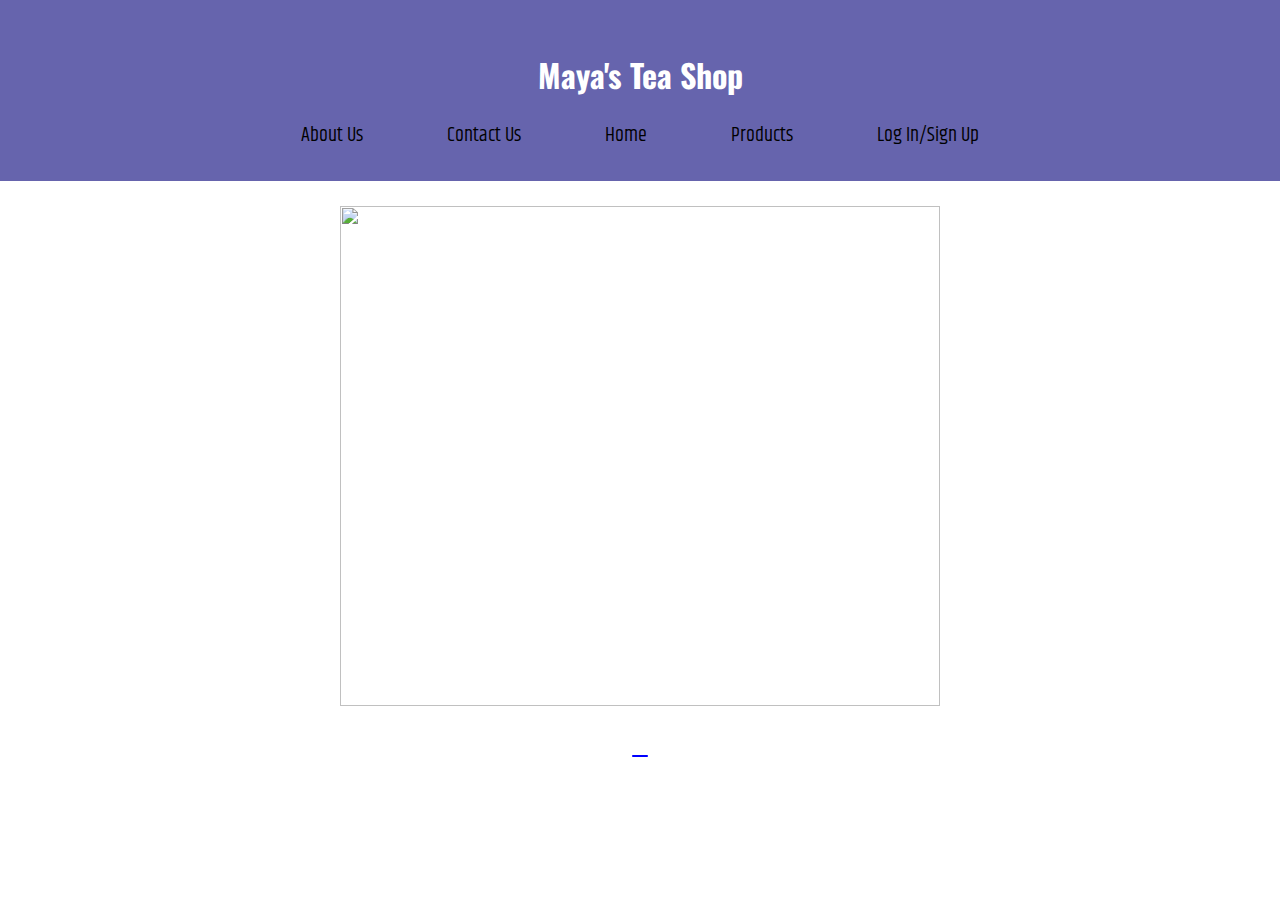
==== index.html @ 1995e17b "Add files via upload" ====
<!DOCTYPE html>
<html lang="en">
<head>
    <link rel="stylesheet" href="https://use.fontawesome.com/releases/v5.7.2/css/all.css" integrity="sha384-fnmOCqbTlWIlj8LyTjo7mOUStjsKC4pOpQbqyi7RrhN7udi9RwhKkMHpvLbHG9Sr" crossorigin="anonymous">
    <link rel="stylesheet" href="https://cdnjs.cloudflare.com/ajax/libs/font-awesome/4.7.0/css/font-awesome.min.css">
    <link href="https://fonts.googleapis.com/css?family=Oswald" rel="stylesheet">
    <link href="https://fonts.googleapis.com/css?family=Khand" rel="stylesheet"> 
    <link rel="stylesheet" href="styles.css"/>
    <meta charset="UTF-8">
    <meta name="viewport" content="width=device-width, initial-scale=1.0">
    <meta http-equiv="X-UA-Compatible" content="ie=edge">
    <title>Maya's Tea Shop</title>
</head>
<body>

         <div class="header">
            <h1>Maya's Tea Shop</h1>
            <a href="./aboutus.html">About Us</a>
            <a href="./contactus.html">Contact Us</a>
            <a href="./index.html">Home</a>
            <a href="./products.html">Products</a>
            <a href="./signup.html">Log In/Sign Up</a>
        </div>

        <div class="main">
            <img src= "tea.jpg" width="600" height="500"/>
        </div>

        <div class="cart">
            <a href="" class="fas fa-shopping-cart"></a>
        </div>
</body>
</html>
---- styles.css ----
body, html {
   margin: 0;
   padding: 0;
   text-align: center;
}

.header {
padding: 30px;
color: white;
font-family: 'Oswald', sans-serif;
background-color: #6664AD;
}

.header a { 
   font-family: 'Khand', sans-serif;
   color: black;
   text-decoration: none;
   padding: 40px;
   font-size: 20px;
}

.header a:hover {
   color: yellow;
}

.header a:active {
   color: yellow;
}

.cart a {
   font-size: 20px;
   color: blue;
}
.main {
   margin: 2%;
}


.contact h1 {
   background: #A0D0b6;
   padding: 20px;
   margin: 0.5%;
}

.contact input {
   font-size: 18px;
   
}

.contact input[type="submit"] {
   padding: 10px;
   border: none;
   color: white;
   background: black;
}

.footer a {
   text-align: left;
   font-size: 40px;
   display: inline;
}

.submit {
   display: inline;
}

@media screen and (max-width: 750px) {

   .main img {
      width: 100%;
}

}
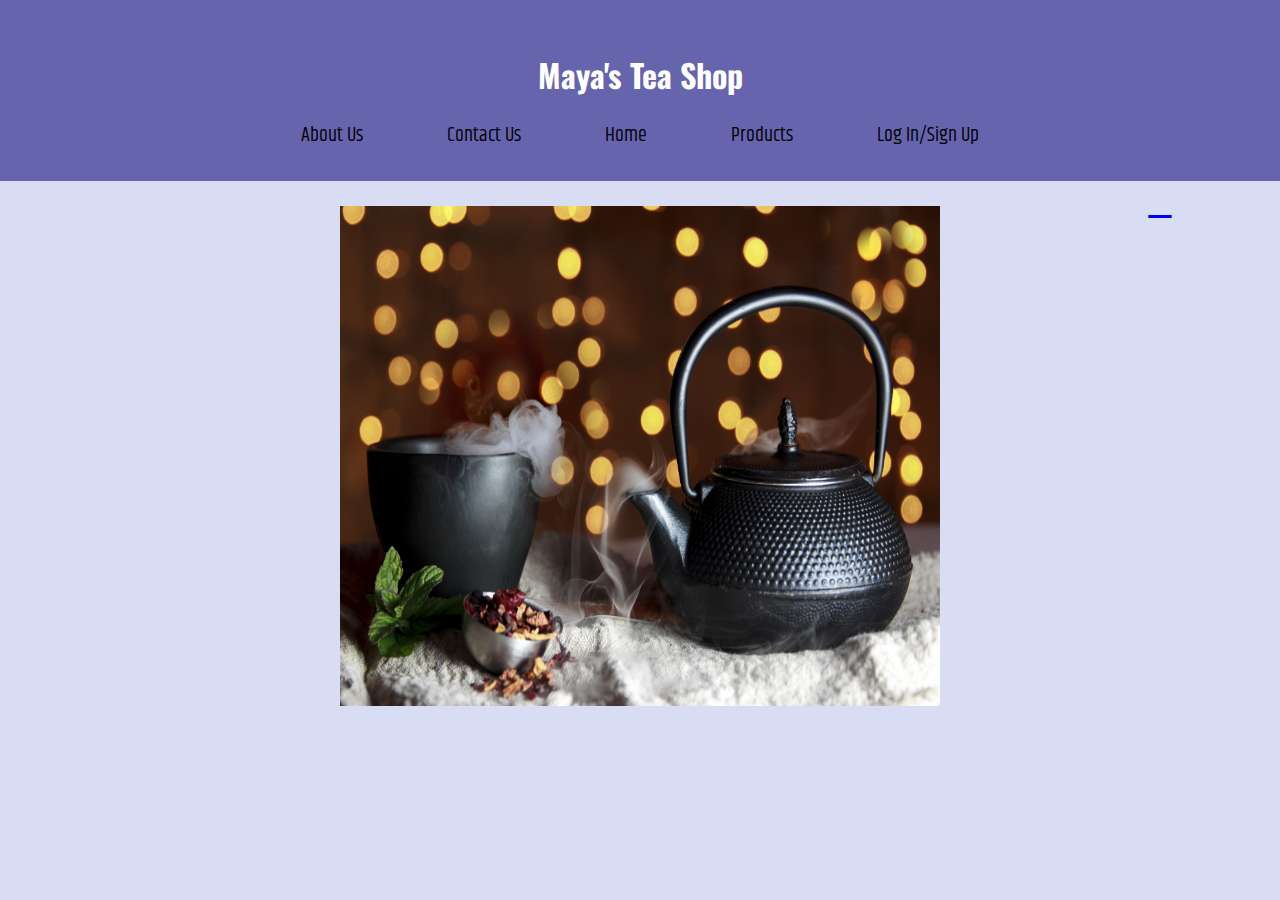
==== commit 4385f457: "another update" ====
--- a/index.html
+++ b/index.html
@@ -25,9 +25,13 @@
         <div class="main">
             <img src= "tea.jpg" width="600" height="500"/>
         </div>
+        <div class="mobilepicture">
+            <img src="tea.jpg" width="340" height="400">
+        </div>
 
         <div class="cart">
             <a href="" class="fas fa-shopping-cart"></a>
         </div>
+
 </body>
 </html>--- a/styles.css
+++ b/styles.css
@@ -2,6 +2,7 @@
    margin: 0;
    padding: 0;
    text-align: center;
+   background-color: #D8DDF3;
 }
 
 .header {
@@ -28,16 +29,21 @@
 }
 
 .cart a {
-   font-size: 20px;
+   font-size: 30px;
    color: blue;
+   position: relative;
+   bottom: 550px;
+   right: -520px;
 }
 .main {
    margin: 2%;
 }
 
+.mobilepicture {
+   display: none;
+}
 
 .contact h1 {
-   background: #A0D0b6;
    padding: 20px;
    margin: 0.5%;
 }
@@ -55,19 +61,36 @@
 }
 
 .footer a {
-   text-align: left;
    font-size: 40px;
    display: inline;
+   position: relative;
+   bottom: -70px;
 }
 
 .submit {
    display: inline;
 }
 
+.products {
+   margin: 5%;
+}
+
 @media screen and (max-width: 750px) {
 
    .main img {
+      display: none;
+   }
+
+   .mobilepicture {
+      display: block;
+      height: 100%;
       width: 100%;
-}
+   }
+
+   .cart a {
+      position: relative;
+      right: -125px;
+      bottom: 470px;
+   }
 
 }
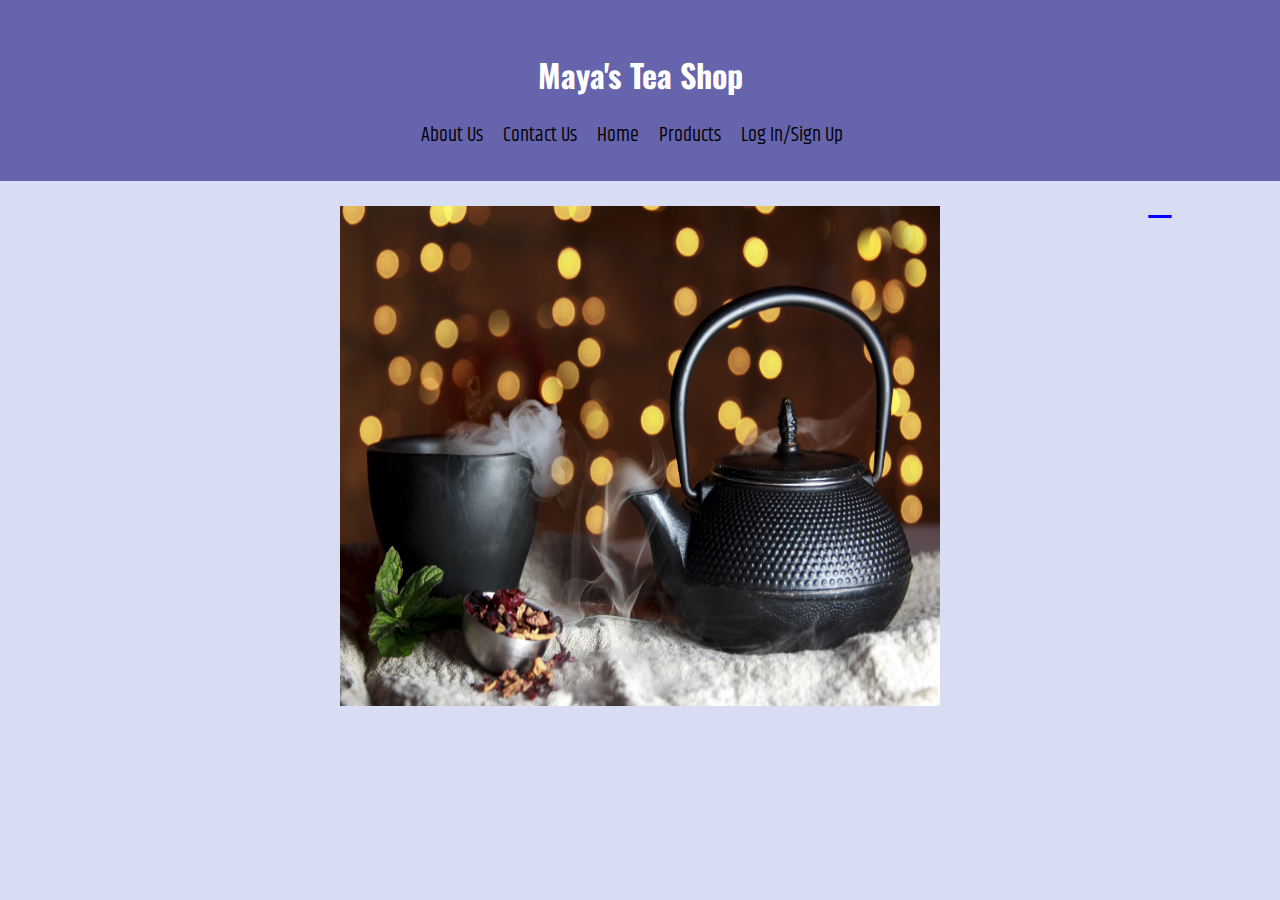
==== commit 30baed9f: "update nav bar for mobile" ====
--- a/index.html
+++ b/index.html
@@ -33,5 +33,10 @@
             <a href="" class="fas fa-shopping-cart"></a>
         </div>
 
+
+<script>
+
+
+</script>
 </body>
 </html>--- a/styles.css
+++ b/styles.css
@@ -16,8 +16,8 @@
    font-family: 'Khand', sans-serif;
    color: black;
    text-decoration: none;
-   padding: 40px;
    font-size: 20px;
+   margin-right: 16px;
 }
 
 .header a:hover {
@@ -75,6 +75,15 @@
    margin: 5%;
 }
 
+.body {
+   border: 4px;
+   border-style: solid;
+   border-color: black;
+   margin: 4%;
+   box-shadow: 6px 6px;
+   
+}
+
 @media screen and (max-width: 750px) {
 
    .main img {
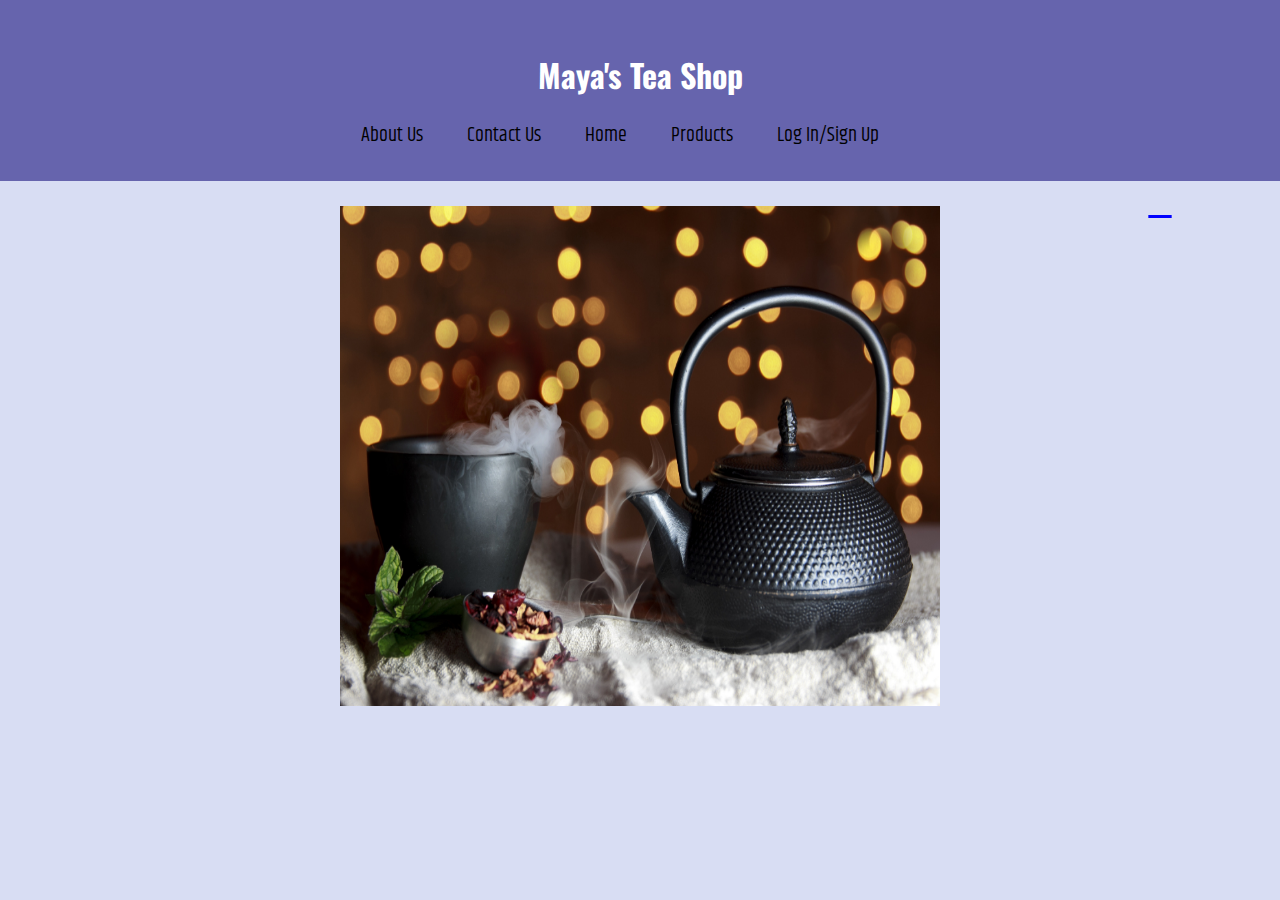
==== commit d7a7a4cd: "Add files via upload" ====
--- a/index.html
+++ b/index.html
@@ -34,6 +34,7 @@
         </div>
 
 
+
 <script>
 
 
--- a/styles.css
+++ b/styles.css
@@ -17,7 +17,7 @@
    color: black;
    text-decoration: none;
    font-size: 20px;
-   margin-right: 16px;
+   margin-right: 40px;
 }
 
 .header a:hover {
@@ -102,4 +102,7 @@
       bottom: 470px;
    }
 
+   .header a {
+      margin-right: 16px;
+   }
 }
